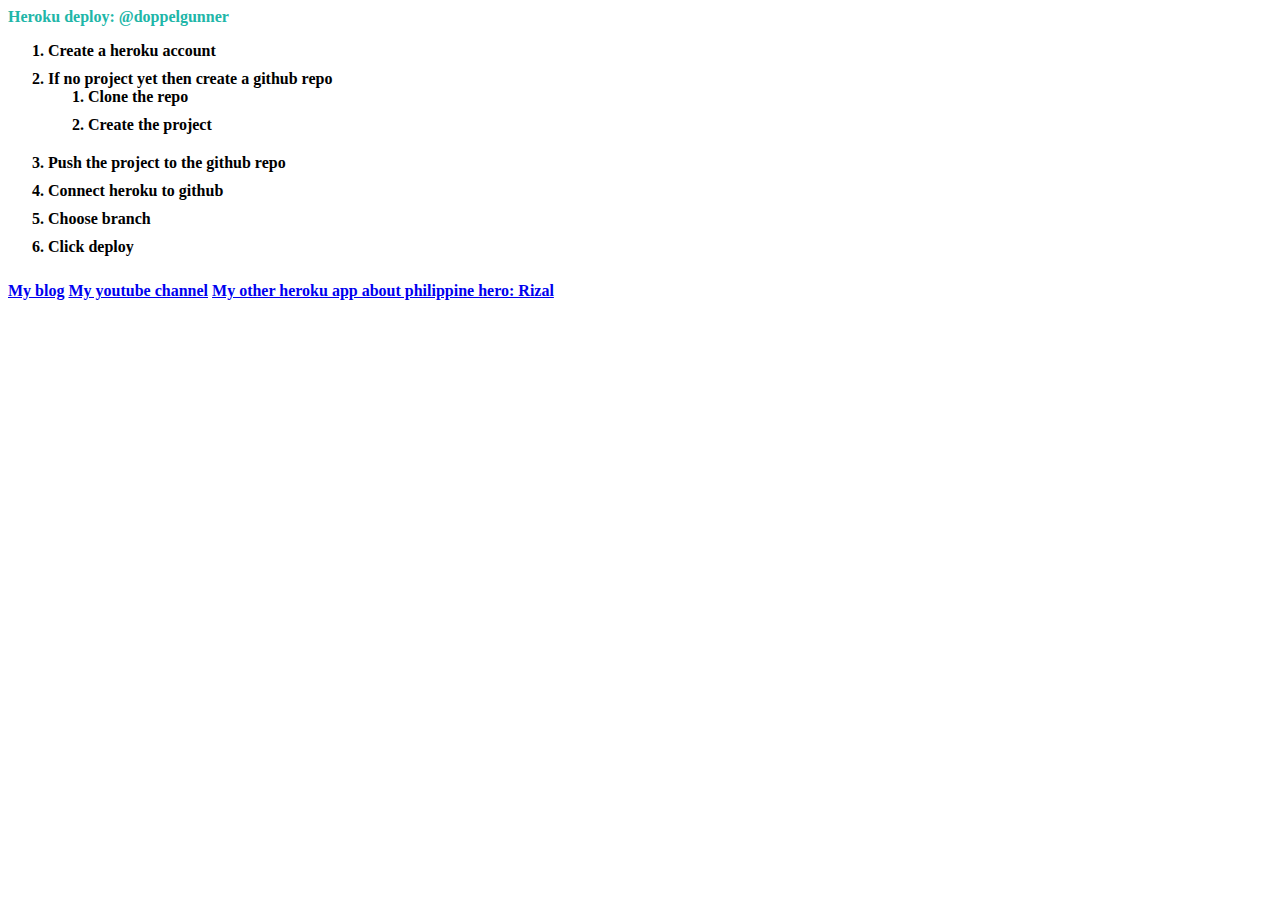
==== home.html @ c11fc981 "added php" ====
<html>
<head>
	<title>Heroku deploy tutorial: doppelgunner</title>
	<link href="style.css" rel="stylesheet" type="text/css">
</head>
<body>
	<div class='header'>Heroku deploy: @doppelgunner</div>
	<ol>
		<li>Create a heroku account</li>
		<li>If no project yet then create a github repo
			<ol>
				<li>Clone the repo</li>
				<li>Create the project</li>
			</ol>
		</li>
		<li>Push the project to the github repo</li>
		<li>Connect heroku to github</li>
		<li>Choose branch</li>
		<li>Click deploy</li>
	</ol>
	<div class='Links'>
		<a href='http://doppelgunner.blogspot.com/'>My blog</a>
		<a href='https://www.youtube.com/channel/UCjd_DY1LawVuZuLteDbVabQ'>My youtube channel</a>
		<a href='http://rizalcreativejournal.herokuapp.com/'>My other heroku app about philippine hero: Rizal</a>
	</div>
	
</body>
</html>
---- style.css ----
* {
	font-weight: bold;
	background-color: #fff;
}

.header {
	color: #21b6A8;
}

li {
	padding-bottom: 10px;
}
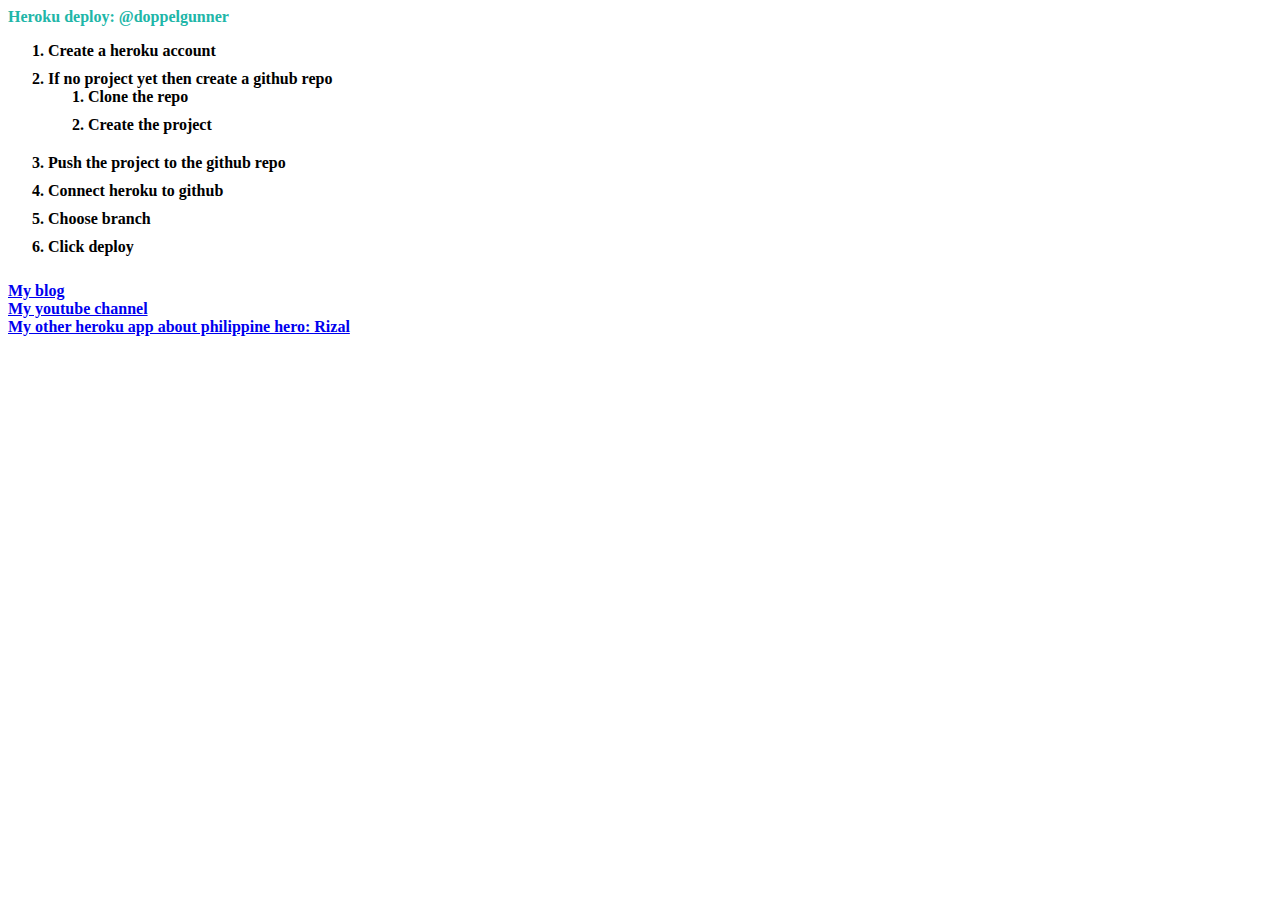
==== commit 5ea8b252: "changed" ====
--- a/home.html
+++ b/home.html
@@ -19,9 +19,9 @@
 		<li>Click deploy</li>
 	</ol>
 	<div class='Links'>
-		<a href='http://doppelgunner.blogspot.com/'>My blog</a>
-		<a href='https://www.youtube.com/channel/UCjd_DY1LawVuZuLteDbVabQ'>My youtube channel</a>
-		<a href='http://rizalcreativejournal.herokuapp.com/'>My other heroku app about philippine hero: Rizal</a>
+		<div><a href='http://doppelgunner.blogspot.com/'>My blog</a></div>
+		<div><a href='https://www.youtube.com/channel/UCjd_DY1LawVuZuLteDbVabQ'>My youtube channel</a></div>
+		<div><a href='http://rizalcreativejournal.herokuapp.com/'>My other heroku app about philippine hero: Rizal</a></div>
 	</div>
 	
 </body>
